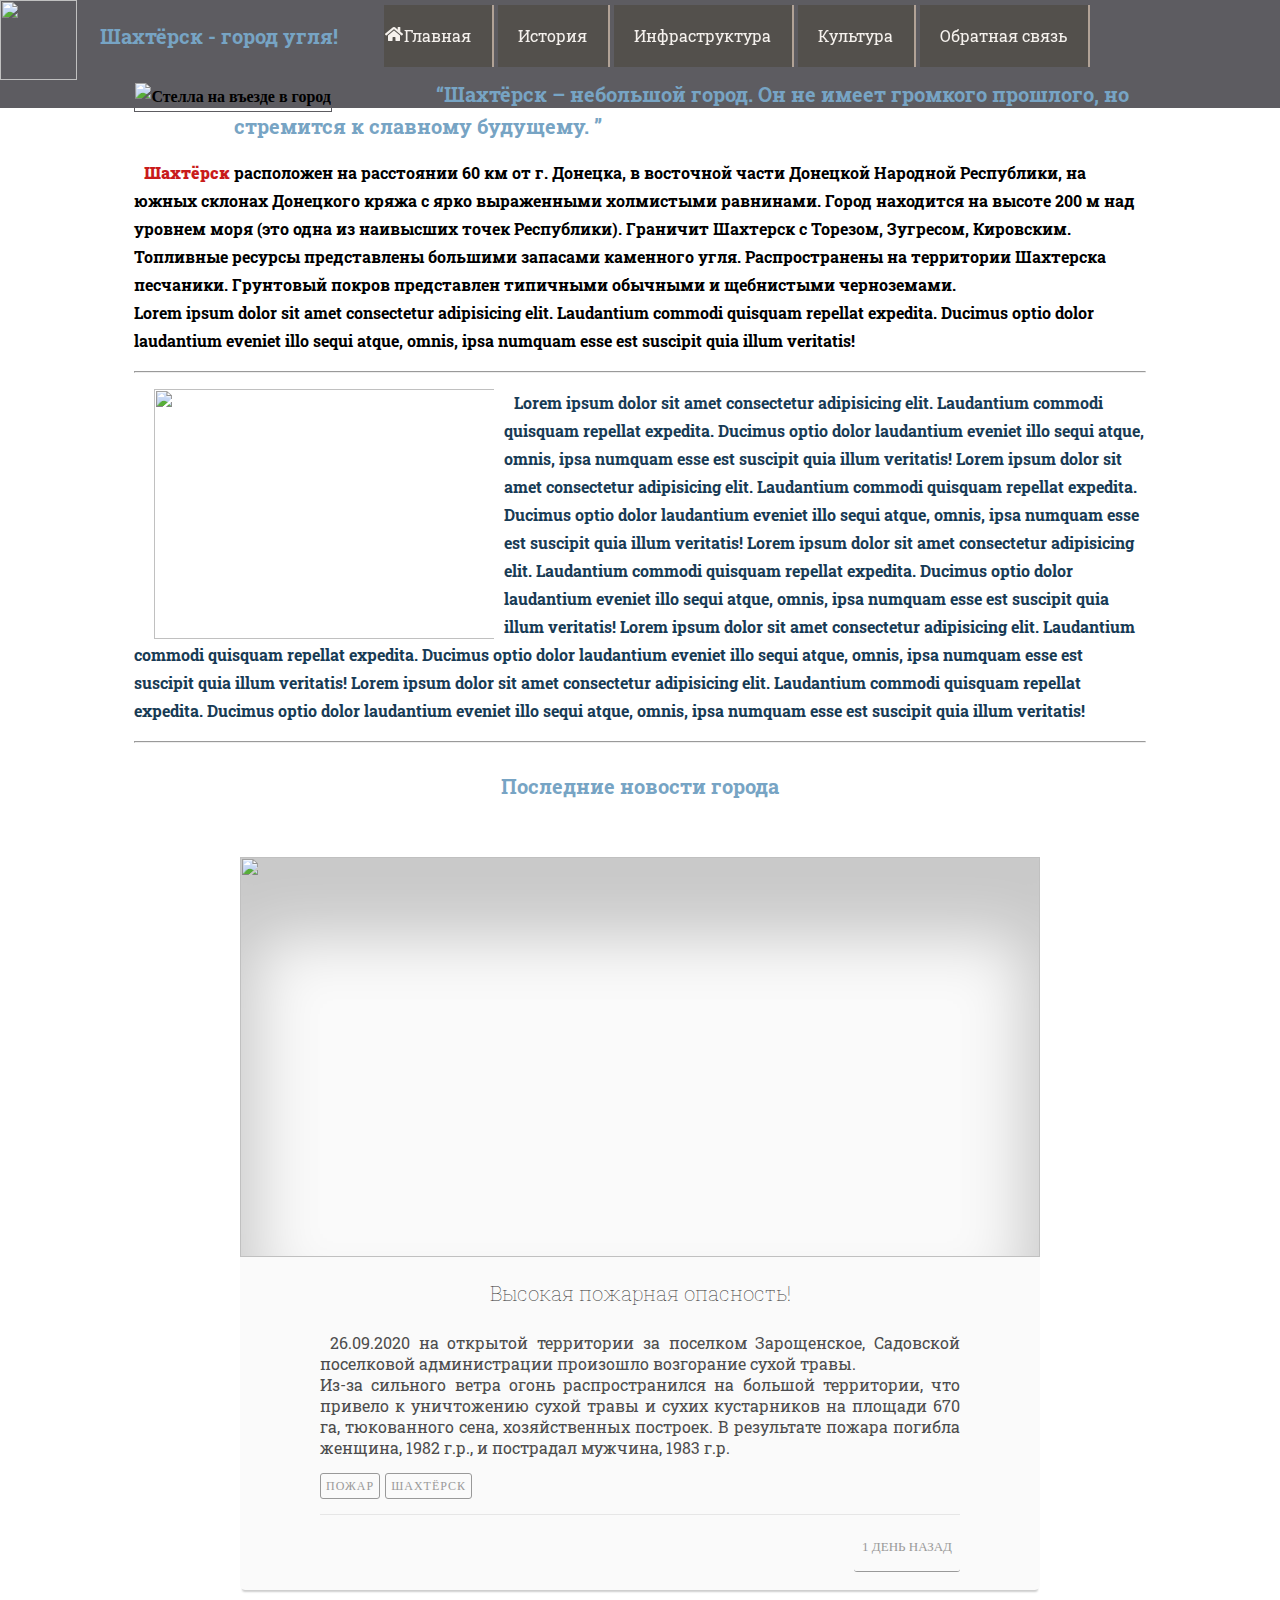
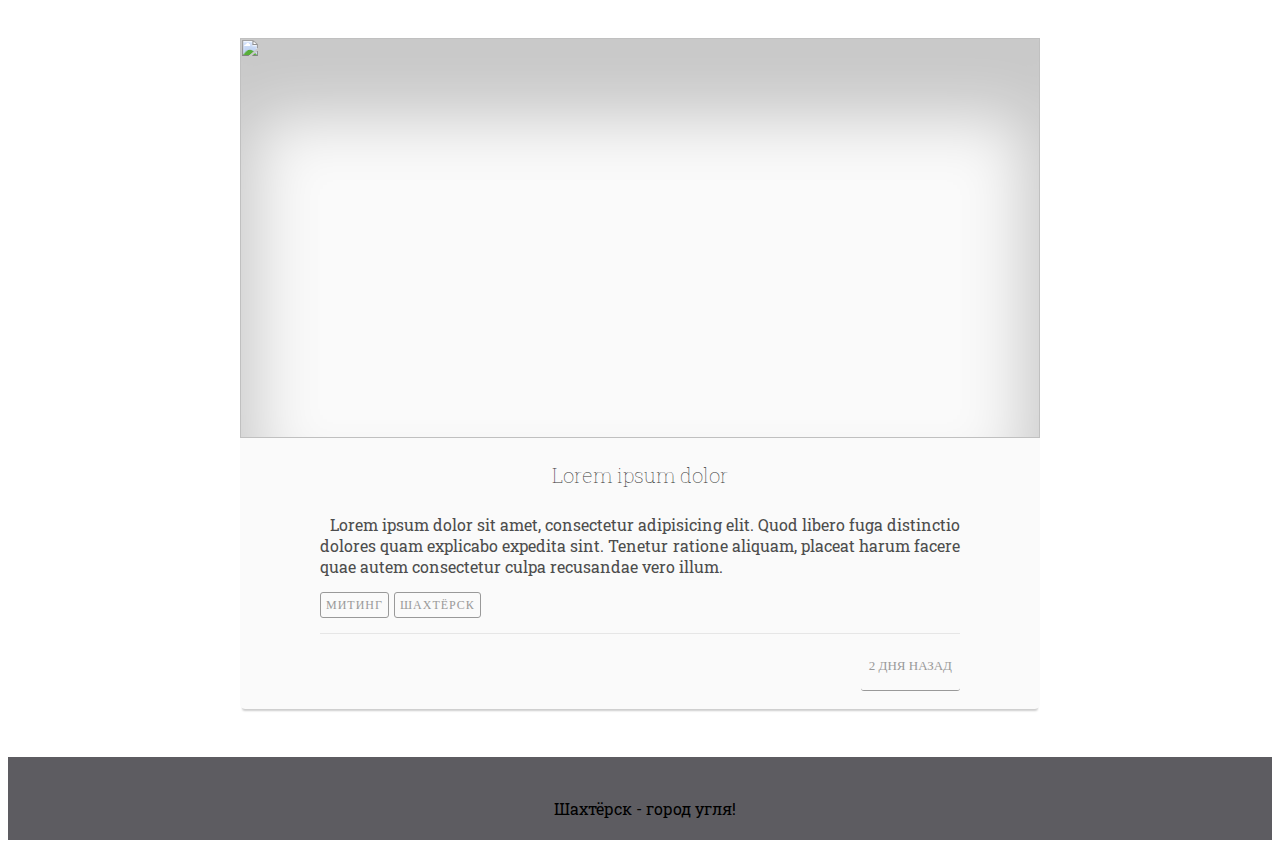
==== index.html @ d52ab8ed "first commit" ====
<!DOCTYPE html>
<html lang="en">
  <head>
    <meta charset="UTF-8" />
    <meta name="viewport" content="width=device-width, initial-scale=1.0" />
    <link rel="stylesheet" href="style.css" />
    <link
      rel="stylesheet"
      href="https://cdnjs.cloudflare.com/ajax/libs/font-awesome/5.11.2/css/all.min.css"
    />
    <link
      href="https://fonts.googleapis.com/css2?family=Roboto+Slab:wght@200&display=swap"
      rel="stylesheet"
    />
    <title>Шахтёрск</title>
  </head>
  <body>
    <header>
      <img id="imgtitle" src="/Саит/img/Shahtarsk_gerb.png" alt="" />
      <h1>Шахтёрск - город угля!</h1>
      <nav class="menu">
        <ul>
          <li><i class="fa fa-home fa-fw"></i><a href="index.html">Главная</a></li>
          <li><a href="history.html">История</a></li>
          <li><a href="Infrastructure.html">Инфраструктура</a></li>
          <li><a href="culture.html">Культура</a></li>
          <li><a href="feedback.html">Обратная связь</a></li>
        </ul>
      </nav>
    </header>

    <div id="history">
      <img id="imgmain" src="/Саит/img/img1.jpg" alt="Стелла на въезде в город" />
      <q lang="fr">Шахтёрск – небольшой город. Он не имеет громкого прошлого, но
          стремится к славному будущему.
      </q>
      <p>
        <b> Шахтёрск</b> расположен на расстоянии 60 км от г. Донецка, в восточной части
        Донецкой Народной Республики, на южных склонах Донецкого кряжа с ярко
        выраженными холмистыми равнинами. Город находится на высоте 200 м над
        уровнем моря (это одна из наивысших точек Республики). Граничит Шахтерск
        c Торезом, Зугресом, Кировским. <br />
        Топливные ресурсы представлены большими запасами каменного угля.
        Распространены на территории Шахтерска песчаники. Грунтовый покров
        представлен типичными обычными и щебнистыми черноземами. <br />
        Lorem ipsum dolor sit amet consectetur adipisicing elit. Laudantium
        commodi quisquam repellat expedita. Ducimus optio dolor laudantium
        eveniet illo sequi atque, omnis, ipsa numquam esse est suscipit quia
        illum veritatis!
      </p>
      <hr />
      <p>
        <img src="/Саит/img/img2.jpg" alt="" id="imgtext1" />
        Lorem ipsum dolor sit amet consectetur adipisicing elit. Laudantium
        commodi quisquam repellat expedita. Ducimus optio dolor laudantium
        eveniet illo sequi atque, omnis, ipsa numquam esse est suscipit quia
        illum veritatis! Lorem ipsum dolor sit amet consectetur adipisicing
        elit. Laudantium commodi quisquam repellat expedita. Ducimus optio dolor
        laudantium eveniet illo sequi atque, omnis, ipsa numquam esse est
        suscipit quia illum veritatis! Lorem ipsum dolor sit amet consectetur
        adipisicing elit. Laudantium commodi quisquam repellat expedita. Ducimus
        optio dolor laudantium eveniet illo sequi atque, omnis, ipsa numquam
        esse est suscipit quia illum veritatis! Lorem ipsum dolor sit amet
        consectetur adipisicing elit. Laudantium commodi quisquam repellat
        expedita. Ducimus optio dolor laudantium eveniet illo sequi atque,
        omnis, ipsa numquam esse est suscipit quia illum veritatis! Lorem ipsum
        dolor sit amet consectetur adipisicing elit. Laudantium commodi quisquam
        repellat expedita. Ducimus optio dolor laudantium eveniet illo sequi
        atque, omnis, ipsa numquam esse est suscipit quia illum veritatis!
        <hr>
      </p>
    </div>
    <div id="news">
    <h2>Последние новости города</h2>
    <div class="news-conteiner">
      <div class="news-header">
        <div class="news-cover">
          <img src="/Саит/img/img4.jpg" alt="" id="imgnews2">
        </div>
      </div>
      <div class="block-body">
        <div class="news-title">
          <h1><a href="#">Высокая пожарная опасность!</a></h1>
        </div>
        <div class="news-text">
          <p> 26.09.2020 на открытой территории за поселком Зарощенское, Садовской поселковой администрации произошло возгорание сухой
          травы. <br>
          Из-за сильного ветра огонь распространился на большой территории, что привело к уничтожению сухой травы и сухих
          кустарников на площади 670 га, тюкованного сена, хозяйственных построек. В результате пожара погибла женщина, 1982 г.р.,
          и пострадал мужчина, 1983 г.р.</p>
        </div>
        <div class="news-tags">
          <ul>
            <li><a href="#">Пожар</a></li>
            <li><a href="#">Шахтёрск</a></li>
          </ul>
        </div>
      </div>
      <div class="news-footer">
        <ul>
          <li class="published-date"> 1 день назад</li>
        </ul>
      </div>
    </div>
    <!-- 2-я новость -->

    <div class="news-conteiner">
      <div class="news-header">
        <div class="news-cover">
          <img src="/Саит/img/img3.jpg" alt="" id="imgnews2">
        </div>
      </div>
      <div class="block-body">
        <div class="news-title">
          <h1><a href="#">Lorem ipsum dolor</a></h1>
        </div>
        <div class="news-text">
          <p> Lorem ipsum dolor sit amet, consectetur adipisicing elit. Quod libero fuga distinctio dolores quam explicabo expedita sint. Tenetur ratione aliquam, placeat harum facere quae autem consectetur culpa recusandae vero illum.</p>
        </div>
        <div class="news-tags">
          <ul>
            <li><a href="#">Митинг</a></li>
            <li><a href="#">Шахтёрск</a></li>
          </ul>
        </div>
      </div>
      <div class="news-footer">
        <ul>
          <li class="published-date"> 2 дня назад</li>
        </ul>
      </div>
    </div>
    </div>
    <footer><p>Шахтёрск - город угля!</p></footer>
  </body>
</html>
---- style.css ----
h1,
h2 {
  position: inherit;
  left: 100px;
  padding: 10px 0;
  font-size: 20px;
  color: #77a4c4;
  font-family: "Roboto Slab", serif;
}
a {
  text-decoration: none;
}
p {
  font-family: "Roboto Slab", serif;
  text-indent: 10px;
}
p:nth-of-type(2n) {
  color: #183b55;
}
i {
  position: absolute;
  color: #f5f1ed;
}
li {
  list-style-type: none;
}
header {
  width: 100%;
  height: 12%;
  background: #5d5c61;
  left: 0px;
  top: 0px;
  position: absolute;
}
nav {
  width: 100%;
  left: 0px;
  top: 0px;
  position: fixed;
  margin: 0 25% 0 30%;
  z-index: 2;
}
b:first-child {
  color: rgb(201, 27, 27);
}
q:lang(fr) {
  position: inherit;
  left: 100px;
  padding: 10px 0;
  font-size: 20px;
  color: #77a4c4;
  font-family: "Roboto Slab", serif;
}
.menu ul {
  list-style: none;
  margin: 0;
  padding: 2% 0;
}
.menu a {
  text-decoration: none;
  padding: 1.6%;
  background: #5d5c61ce;
  border-right: 2px solid #b1a296;
  color: #f5f1ed;
  font-family: "Roboto Slab", serif;
}
.menu a:hover {
  background: #78817f;
}
.menu li {
  display: inline;
}
.menu a:link {
  background: #53504c;
}
.menu a:focus {
  background: #527a96;
}
.menu a:visited {
  background: #58575ece;
}
.menu a:active {
  background: #597e99;
}
#imgtitle {
  width: 77px;
  height: 80px;
  position: inherit;
}
#imgmain {
  border: 1px solid #5d5c61;
}
#imgtext1 {
  width: 350px;
  height: 250px;
  float: left;
  margin: 0 10px 0 10px;
}

#history {
  width: 80%;
  margin: 50px auto;
  position: relative;
  top: 30px;
  text-align: left;
  line-height: 28px;
  font-weight: bold;
}

footer {
  width: 100%;
  height: auto;
  background: #5d5c61;
  margin: 0 auto;
  text-align: center;
  padding-top: 25px;
  padding-bottom: 5px;
  font-family: "Roboto Slab", serif;
}

#news {
  text-align: center;
}
.news-conteiner {
  background: #fafafa;
  border-radius: 5px;
  box-shadow: rgba(0, 0, 0, 0.2) 0 4px 2px -2px;
  /* font-weight: 100; */
  margin: 48px auto;
  width: 50rem;
}
.news-conteiner a:hover {
  border-color: #77a4c4;
  color: #77a4c4;
}
.news-cover {
  /* background: url('/img/img4.jpg'); */
  background-size: cover;
  height: 25rem;
  box-shadow: inset rgba(0, 0, 0, 0.2) 0 64px 64px 16px;
}
#imgnews2 {
  height: 25rem;
  width: 100%;
}
.block-body {
  margin: 0 auto;
  width: 80%;
}
.news-title h1 a {
  color: #333;
  font-weight: 100;
}
.news-text p {
  color: #4d4d4d;
  text-align: justify;
}
.news-tags ul {
  display: flex;
  flex-direction: row;
  flex-wrap: wrap;
  list-style: none;
  padding-left: 0;
}
.news-tags li + li {
  margin-left: 5px;
}
.news-tags a {
  border: 1px solid #999999;
  border-radius: 3px;
  color: #999999;
  font-size: 12px;
  height: 1.3rem;
  line-height: 1.5rem;
  letter-spacing: 1px;
  padding: 5px;
  text-align: center;
  text-transform: uppercase;
  white-space: nowrap;
  width: 5rem;
}
.news-footer {
  border-top: 1px solid #e6e6e6;
  margin: 0 auto;
  padding-bottom: 0.125rem;
  width: 80%;
}
.news-footer ul {
  list-style: none;
  display: flex;
  flex: row wrap;
  justify-content: flex-end;
  padding-left: 0;
}
.news-footer li {
  color: #999999;
  font-size: 13px;
  height: 1.5rem;
  text-align: center;
  text-transform: uppercase;
  position: relative;
  white-space: nowrap;
}
.published-date {
  border-bottom: 1px solid #999999;
  border-radius: 3px;
  padding: 0.5rem;
}

/* история */

#imghistory {
  width: 300px;
  margin: 10px 10px 10px 10px;
  float: left;
}
table {
  width: 100%;
  border-spacing: 0;
}
tr:nth-child(2n) {
  background: #f0f0f0;
}
tr:nth-child(1) {
  background: #666;
  color: #fff;
}

/* инфраструктура */

/* культура */

#imgculture1 {
  width: 450px;
  height: 300px;
}
#history li::before {
  content: "✿";
  padding-right: 7px;
  color: #527a96;
}
#textculture::after {
  content: "Lorem ipsum dolor sit amet";
  color: #31424e;
  font-style: italic;
}

/* Обратная связь */

.form-row {
  margin-bottom: 15px;
}
.form-row input[type="text"],
.form-row input[type="email"],
.form-row textarea {
  width: 100%;
  padding: 0 10px;
  line-height: 35px;
  border-width: 0;
  outline: none;
  background-size: 8px 35px;
  box-shadow: 0 0 5px rgba(0, 0, 0, 0.247);
  /* font-family: 'Playfair Display'; */
}
.form-row textarea {
  background-attachment: local;
  background-repeat: repeat;
  resize: none;
  box-shadow: 0 0 5px rgba(0, 0, 0, 0.247);
}
.form-row input[type="submit"] {
  padding: 10px 20px;
  margin-top: 10px;
  background: #527a96;
  border-width: 0;
  cursor: pointer;
  outline: none;
  font-size: 13px;
  letter-spacing: 1px;
  color: #eeede3;
  text-transform: uppercase;
}
input:required {
  box-shadow: 0 0 5px rgba(255, 0, 0, 0.247);
}
input:not([type="submit"]) {
  border: 1px solid #ccc;
  padding: 3px;
}
button {
  padding: 10px 20px;
  margin-top: 10px;
  font-size: 13px;
  letter-spacing: 1px;
  background: #78817fa9;
}
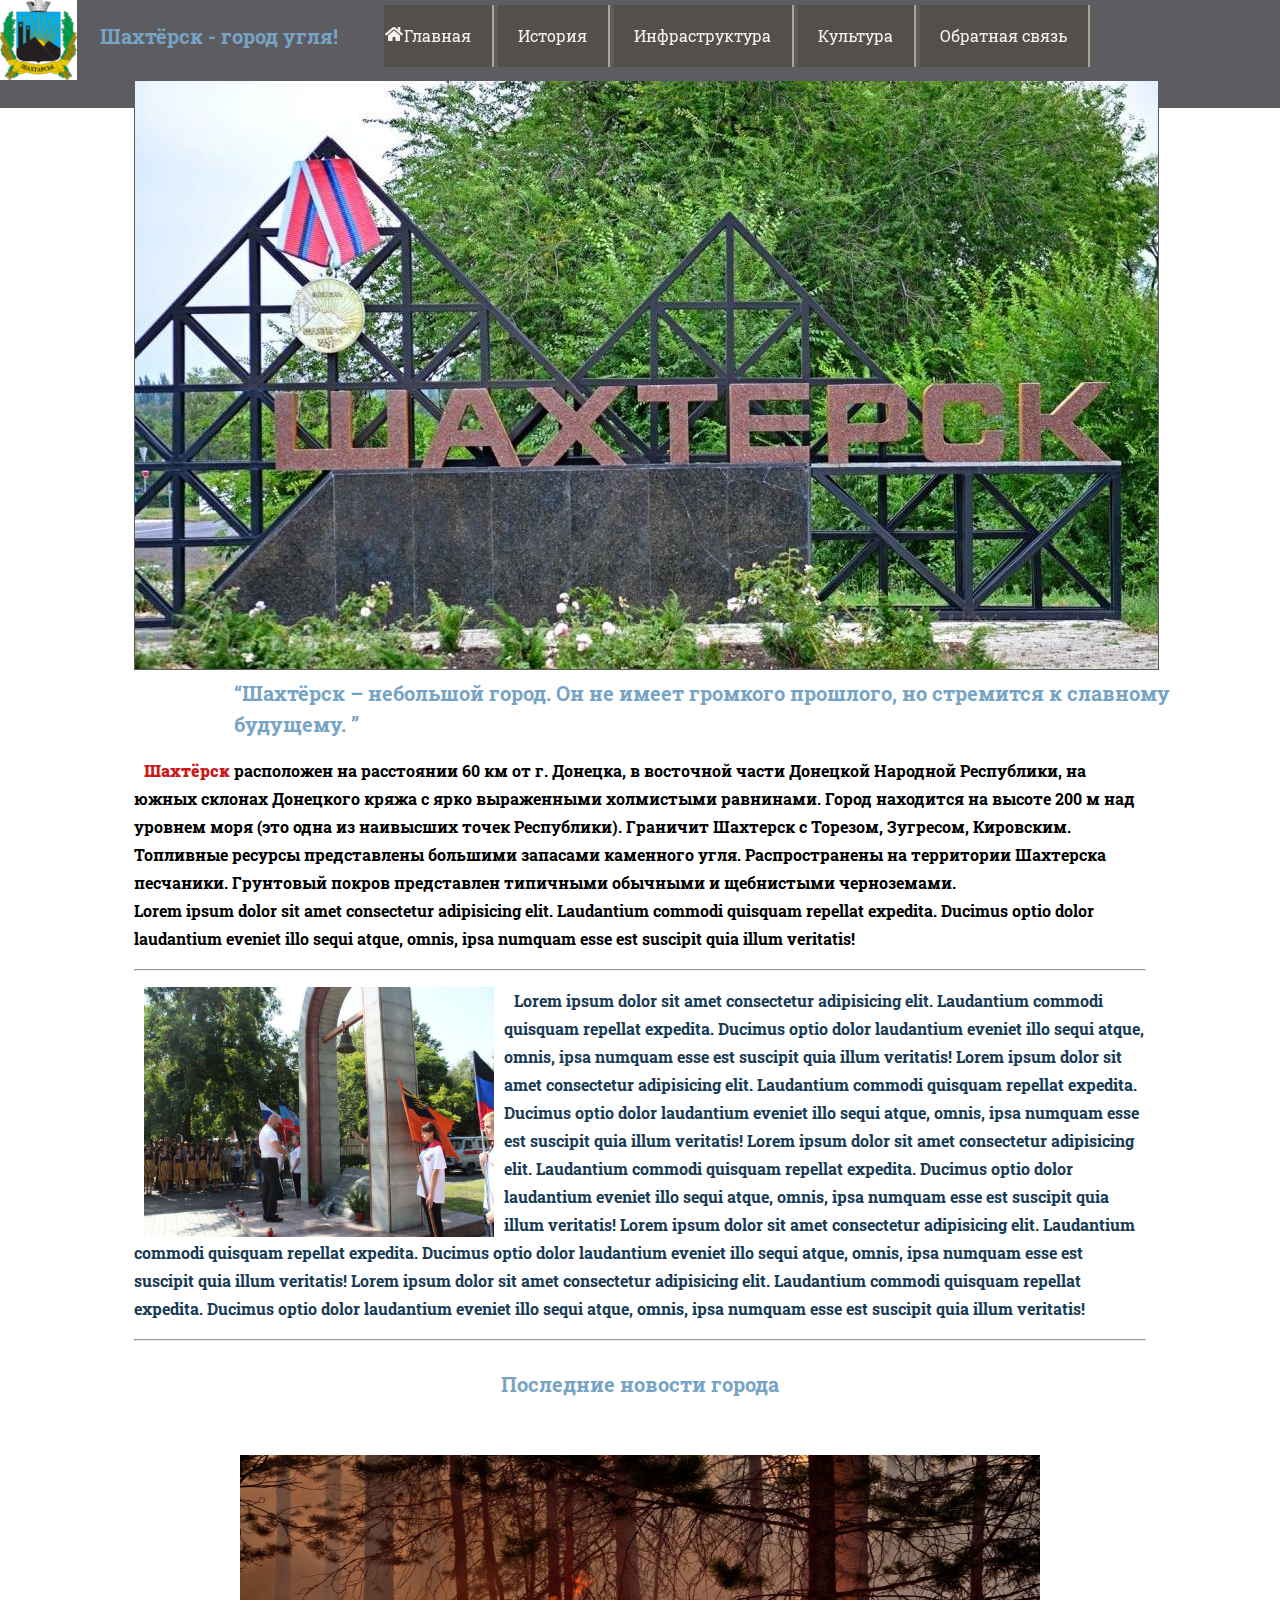
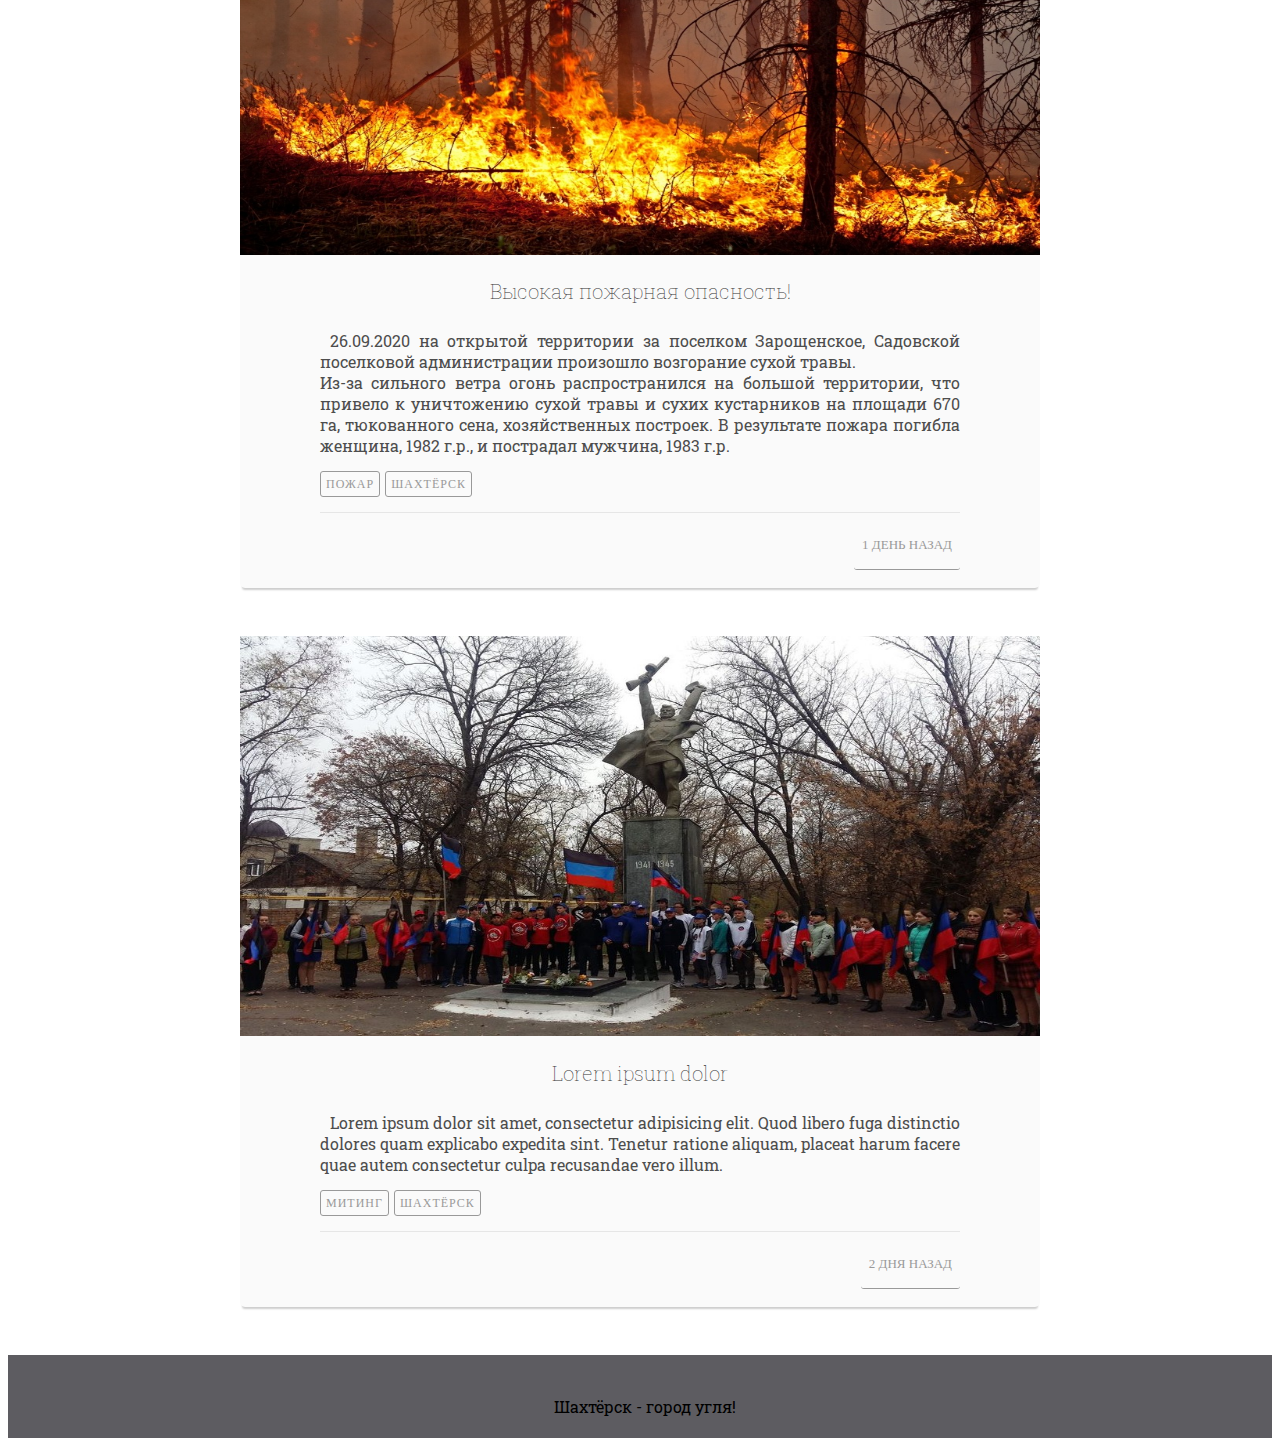
==== commit 4d4d2399: "linkfix" ====
--- a/index.html
+++ b/index.html
@@ -16,7 +16,7 @@
   </head>
   <body>
     <header>
-      <img id="imgtitle" src="/Саит/img/Shahtarsk_gerb.png" alt="" />
+      <img id="imgtitle" src="img/Shahtarsk_gerb.png" alt="" />
       <h1>Шахтёрск - город угля!</h1>
       <nav class="menu">
         <ul>
@@ -30,7 +30,7 @@
     </header>
 
     <div id="history">
-      <img id="imgmain" src="/Саит/img/img1.jpg" alt="Стелла на въезде в город" />
+      <img id="imgmain" src="img/img1.jpg" alt="Стелла на въезде в город" />
       <q lang="fr">Шахтёрск – небольшой город. Он не имеет громкого прошлого, но
           стремится к славному будущему.
       </q>
@@ -50,7 +50,7 @@
       </p>
       <hr />
       <p>
-        <img src="/Саит/img/img2.jpg" alt="" id="imgtext1" />
+        <img src="img/img2.jpg" alt="" id="imgtext1" />
         Lorem ipsum dolor sit amet consectetur adipisicing elit. Laudantium
         commodi quisquam repellat expedita. Ducimus optio dolor laudantium
         eveniet illo sequi atque, omnis, ipsa numquam esse est suscipit quia
@@ -75,7 +75,7 @@
     <div class="news-conteiner">
       <div class="news-header">
         <div class="news-cover">
-          <img src="/Саит/img/img4.jpg" alt="" id="imgnews2">
+          <img src="img/img4.jpg" alt="" id="imgnews2">
         </div>
       </div>
       <div class="block-body">
@@ -107,7 +107,7 @@
     <div class="news-conteiner">
       <div class="news-header">
         <div class="news-cover">
-          <img src="/Саит/img/img3.jpg" alt="" id="imgnews2">
+          <img src="img/img3.jpg" alt="" id="imgnews2">
         </div>
       </div>
       <div class="block-body">
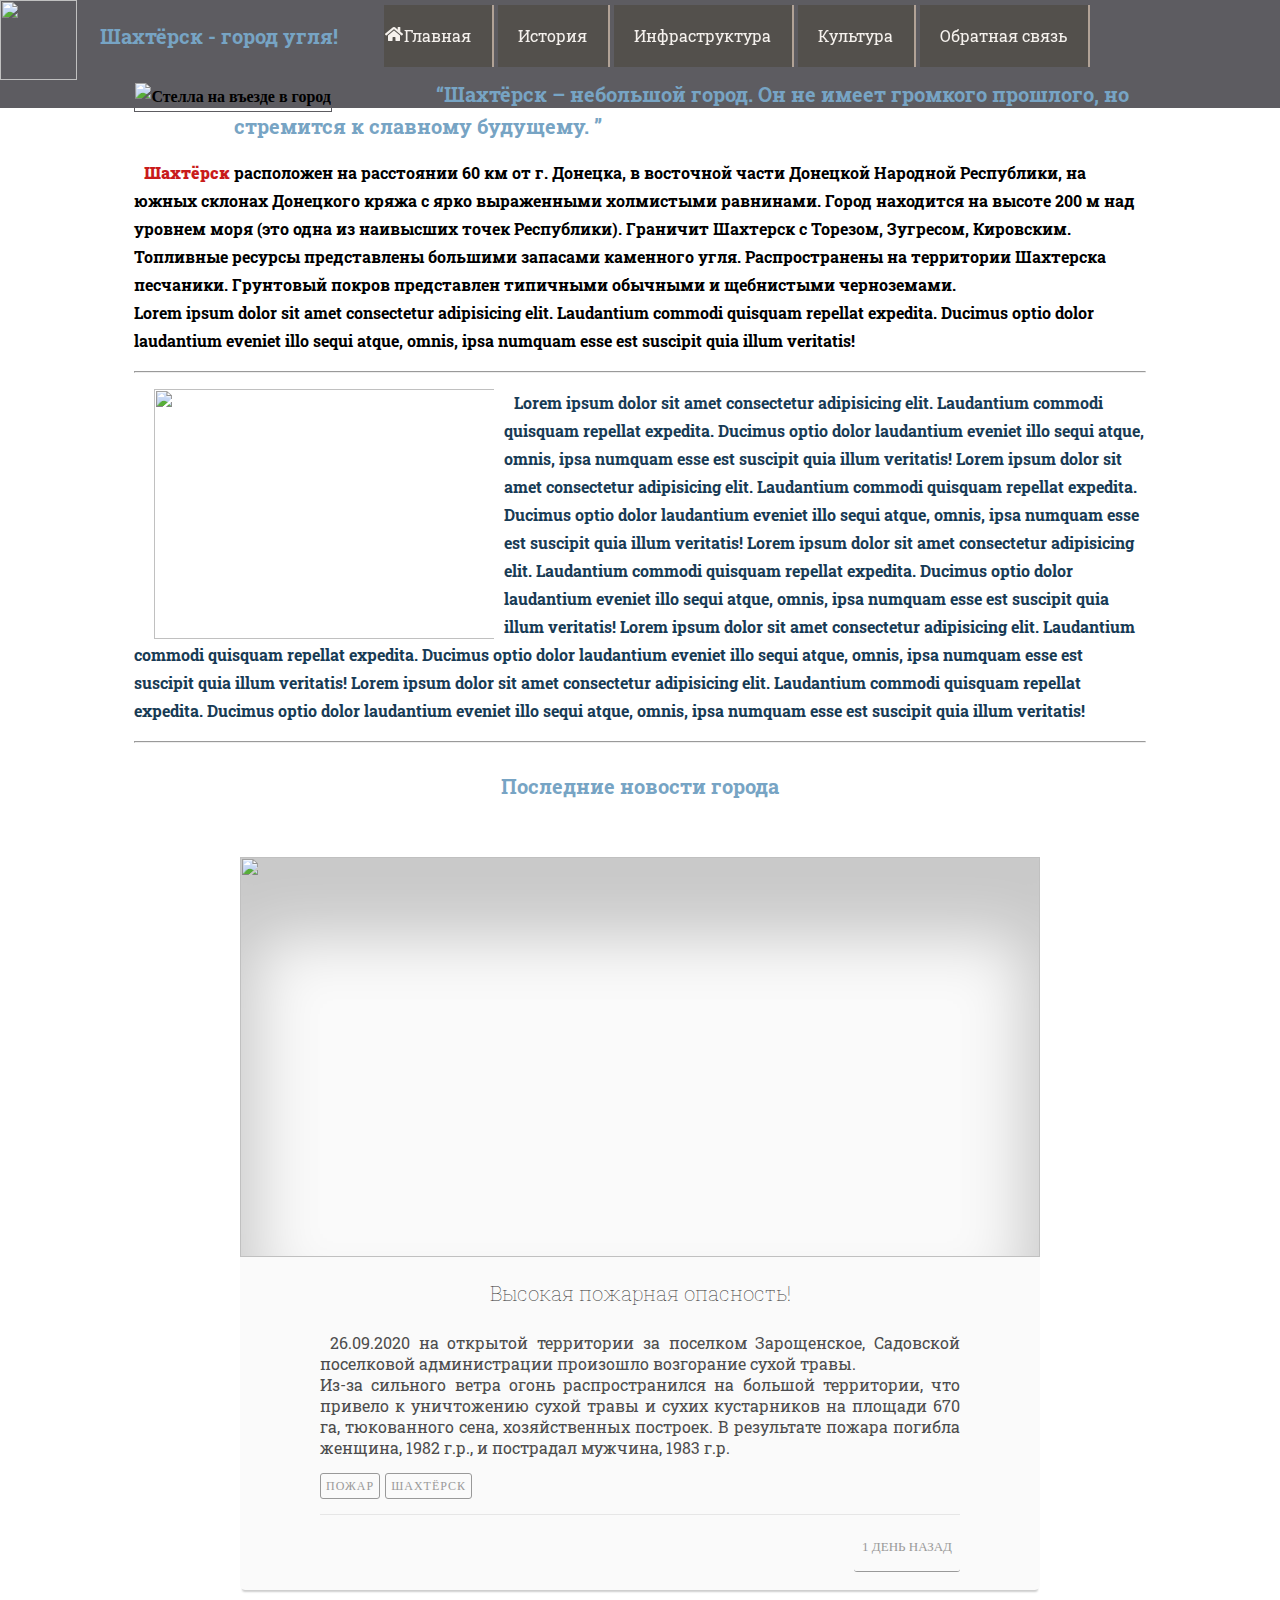
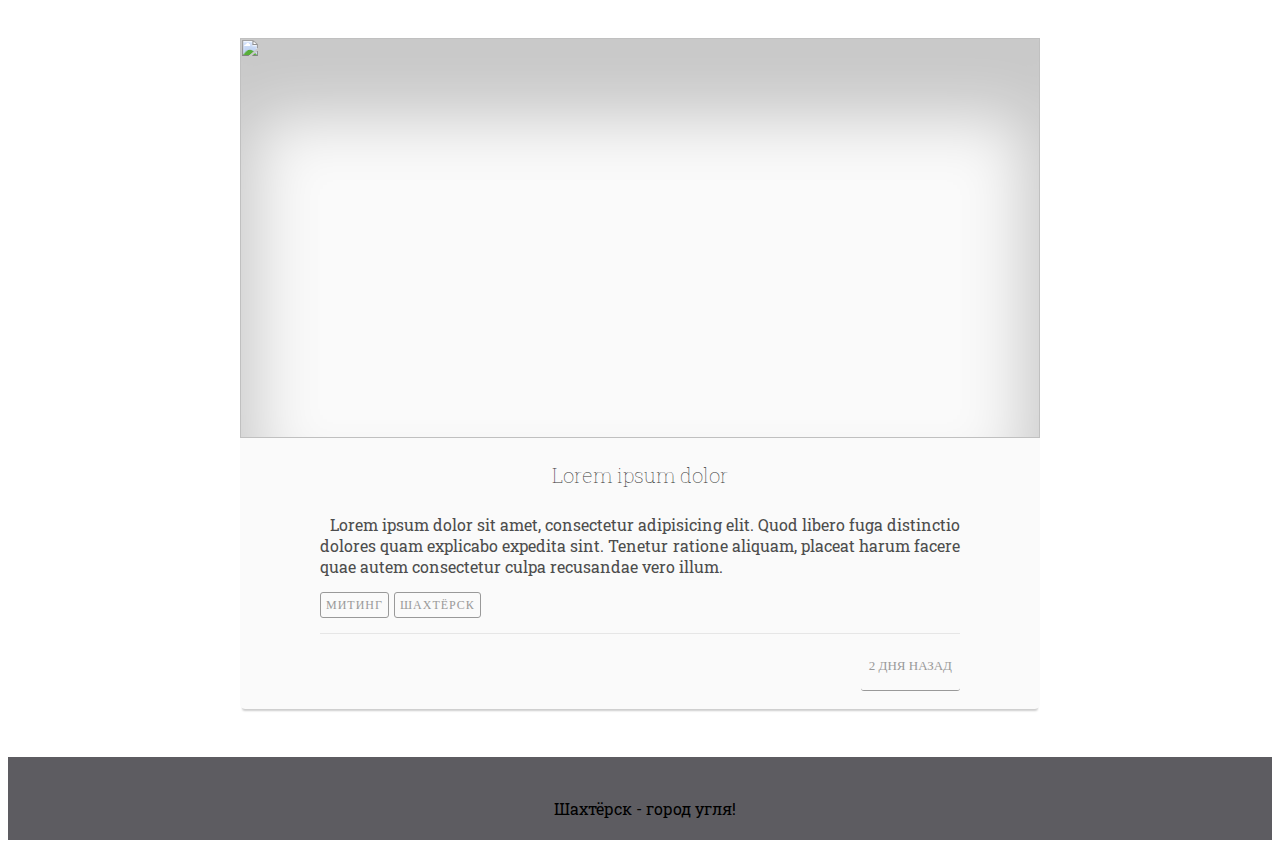
==== commit 296a8039: "linkfix" ====
--- a/index.html
+++ b/index.html
@@ -16,7 +16,7 @@
   </head>
   <body>
     <header>
-      <img id="imgtitle" src="img/Shahtarsk_gerb.png" alt="" />
+      <img id="imgtitle" src="/Саит/img/Shahtarsk_gerb.png" alt="" />
       <h1>Шахтёрск - город угля!</h1>
       <nav class="menu">
         <ul>
@@ -30,7 +30,7 @@
     </header>
 
     <div id="history">
-      <img id="imgmain" src="img/img1.jpg" alt="Стелла на въезде в город" />
+      <img id="imgmain" src="/Саит/img/img1.jpg" alt="Стелла на въезде в город" />
       <q lang="fr">Шахтёрск – небольшой город. Он не имеет громкого прошлого, но
           стремится к славному будущему.
       </q>
@@ -50,7 +50,7 @@
       </p>
       <hr />
       <p>
-        <img src="img/img2.jpg" alt="" id="imgtext1" />
+        <img src="/Саит/img/img2.jpg" alt="" id="imgtext1" />
         Lorem ipsum dolor sit amet consectetur adipisicing elit. Laudantium
         commodi quisquam repellat expedita. Ducimus optio dolor laudantium
         eveniet illo sequi atque, omnis, ipsa numquam esse est suscipit quia
@@ -75,7 +75,7 @@
     <div class="news-conteiner">
       <div class="news-header">
         <div class="news-cover">
-          <img src="img/img4.jpg" alt="" id="imgnews2">
+          <img src="/Саит/img/img4.jpg" alt="" id="imgnews2">
         </div>
       </div>
       <div class="block-body">
@@ -102,12 +102,12 @@
         </ul>
       </div>
     </div>
-    <!-- 2-я новость -->
+    <!-- 2-я новость vcvcvcvcvc-->
 
     <div class="news-conteiner">
       <div class="news-header">
         <div class="news-cover">
-          <img src="img/img3.jpg" alt="" id="imgnews2">
+          <img src="/Саит/img/img3.jpg" alt="" id="imgnews2">
         </div>
       </div>
       <div class="block-body">
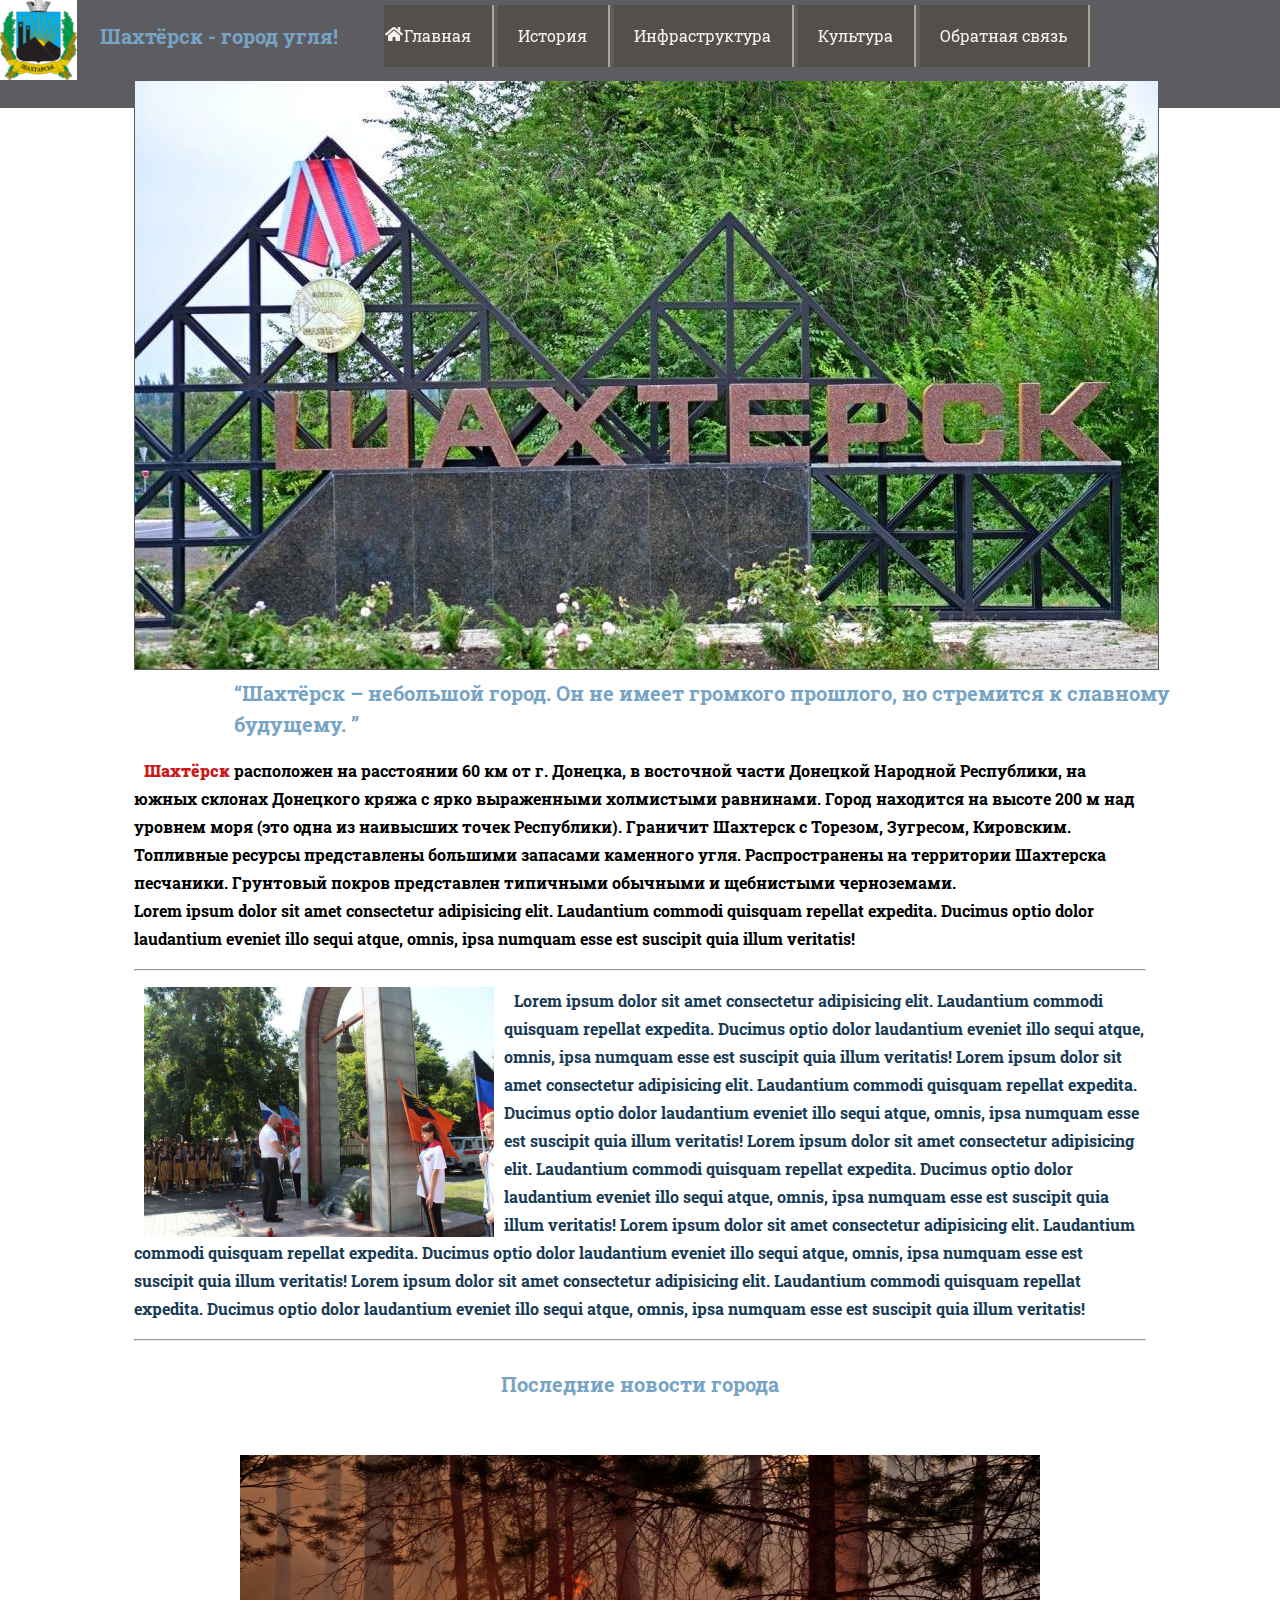
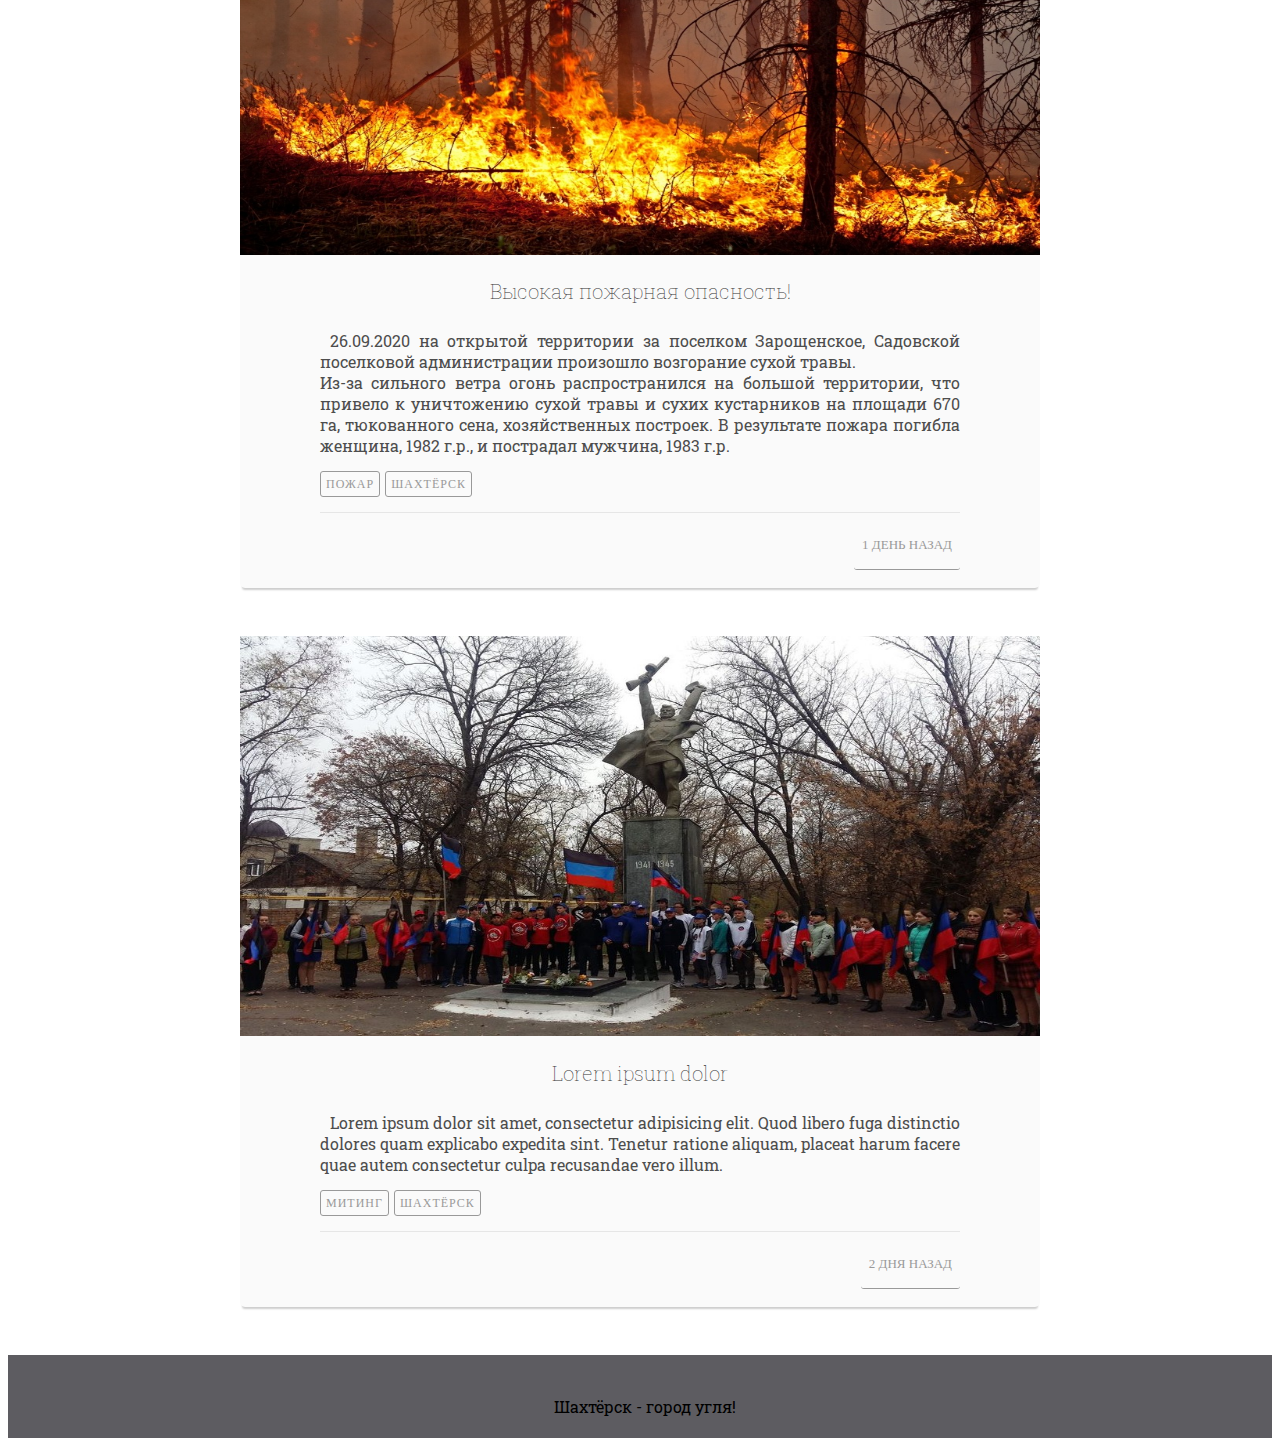
==== commit 443466ef: "fix2" ====
--- a/index.html
+++ b/index.html
@@ -16,7 +16,7 @@
   </head>
   <body>
     <header>
-      <img id="imgtitle" src="/Саит/img/Shahtarsk_gerb.png" alt="" />
+      <img id="imgtitle" src="img/Shahtarsk_gerb.png" alt="" />
       <h1>Шахтёрск - город угля!</h1>
       <nav class="menu">
         <ul>
@@ -30,7 +30,7 @@
     </header>
 
     <div id="history">
-      <img id="imgmain" src="/Саит/img/img1.jpg" alt="Стелла на въезде в город" />
+      <img id="imgmain" src="img/img1.jpg" alt="Стелла на въезде в город" />
       <q lang="fr">Шахтёрск – небольшой город. Он не имеет громкого прошлого, но
           стремится к славному будущему.
       </q>
@@ -50,7 +50,7 @@
       </p>
       <hr />
       <p>
-        <img src="/Саит/img/img2.jpg" alt="" id="imgtext1" />
+        <img src="img/img2.jpg" alt="" id="imgtext1" />
         Lorem ipsum dolor sit amet consectetur adipisicing elit. Laudantium
         commodi quisquam repellat expedita. Ducimus optio dolor laudantium
         eveniet illo sequi atque, omnis, ipsa numquam esse est suscipit quia
@@ -75,7 +75,7 @@
     <div class="news-conteiner">
       <div class="news-header">
         <div class="news-cover">
-          <img src="/Саит/img/img4.jpg" alt="" id="imgnews2">
+          <img src="img/img4.jpg" alt="" id="imgnews2">
         </div>
       </div>
       <div class="block-body">
@@ -107,7 +107,7 @@
     <div class="news-conteiner">
       <div class="news-header">
         <div class="news-cover">
-          <img src="/Саит/img/img3.jpg" alt="" id="imgnews2">
+          <img src="img/img3.jpg" alt="" id="imgnews2">
         </div>
       </div>
       <div class="block-body">
